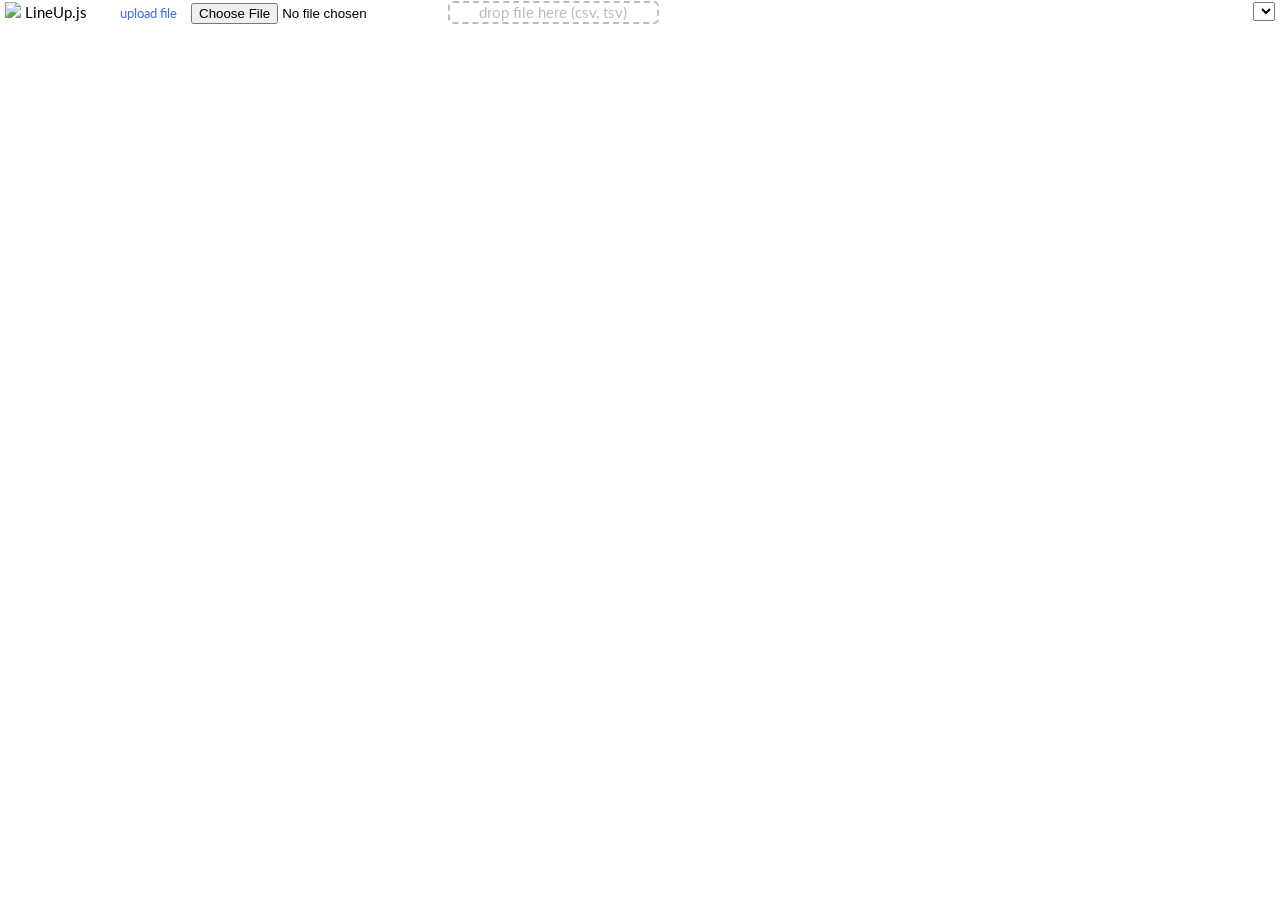
==== demo/index.html @ b9756c70 "map and graph bars" ====
<!DOCTYPE html>
<html>
<head lang="en">
    <meta charset="UTF-8">
    <title>Hobbit:  Habit Observation by Big Information Title</title>
	
	<link rel="shortcut icon" type="image/x-icon" href="favicon.ico" />
	<link rel="apple-touch-icon" href="favicon.png" />

    <!--standard inclusions and require function-->
    <script src="../libs/jquery-1.10.2.js"></script>
    <script src="../libs/d3.js"></script>
    <script src="../libs/underscore-min.js"></script>
    <!--
    <script src="//cdnjs.cloudflare.com/ajax/libs/jquery/2.1.1/jquery.min.js"></script>
    <script src="//cdnjs.cloudflare.com/ajax/libs/d3/3.4.11/d3.min.js"></script>
    <script src="//cdnjs.cloudflare.com/ajax/libs/underscore.js/1.6.0/underscore-min.js"></script>
    -->
    <script src="libs/FileSaver.js"></script>

    <!--LineUp inclusions-->
    <script src="../src/lineup_datastructure.js"></script>
    <script src="../src/lineup_storage.js"></script>
    <script src="http://d3js.org/topojson.v1.min.js"></script>
    <script src="http://d3js.org/queue.v1.min.js"></script>

    <link href='//fonts.googleapis.com/css?family=Lato:400,700' rel='stylesheet' type='text/css'>
    <link href="../css/font-awesome.min.css" rel="stylesheet">
    <!--
    <link href="//cdnjs.cloudflare.com/ajax/libs/font-awesome/4.1.0/css/font-awesome.min.css" rel="stylesheet" type='text/css'>
    -->
    <link href="../css/style.css" rel="stylesheet">
    <link href="css/style-demo.css" rel="stylesheet">
    
</head>
<body>
    <div id="county-map"> 
    </div>
    <div id="lugui-menu">
        <div style="display: inline-block; float: left; padding-left:5px; padding-top:2px;">
            <a href="http://caleydo.org"><img src="assets/caleydo_c.svg" height="14em" width="auto" ></a>
			LineUp.js
            &nbsp;
            &nbsp;
            &nbsp;

            <span id="lugui-menu-rendering"> </span>
            <span id="lugui-menu-actions"> </span>
            <form>
                <label for="fileselect"><span><i class="fa fa-recycle"></i>upload file</span></label>
                <input type="file" id="fileselect">
            </form>
            <span id="drop_zone">drop file here (csv, tsv)</span>
        </div>
        <div style="display: inline-block; float: right; padding-right:5px; padding-top:2px;">
            <select id="lugui-dataset-selector" ></select>
            <i class="fa fa-info-circle" style="color: #555555;"></i>
        </div>
    </div>
    <div id="lugui-wrapper"></div>

    <script src="../src/lineup.js"></script>
    <script src="../src/lineup_tableheader.js"></script>
    <script src="../src/lineup_tablebody.js"></script>
    <script src="../src/lineup_gui_helper.js"></script>
    <script src="../src/lineup_mappingeditor.js"></script>

    <script src="lineup_demo.js"></script>
</body>
</html>
---- css/style.css ----
.lu .weightHandle {
    fill: white;
    /*stroke:grey;*/
    /*stroke-width:1;*/
    cursor: col-resize;
}

.lu .headerLabel {
    font-family: 'Lato', Helvetica, Arial;
    font-weight: bold;
    font-size: 9pt;
    dominant-baseline: middle;
    fill: black;
    pointer-events: none;
    /*stroke-size:.1;*/
    /*stroke:white;*/
}

.lu g.hist rect {
    fill: black;
    opacity: 0.3;
}

.lu g.hist rect.hover {
    fill: red;
    opacity: 0.8;
}

.lu text.headerSort {
    font-family: 'FontAwesome';
    font-size: 10pt;
    fill: white;
}

.lu .tableData {
    font-family: 'Lato', Helvetica, Arial;
    font-weight: normal;
    font-size: 9pt;
    dominant-baseline: middle;
    fill: darkgrey;
}

.lu .tableData.action text {
    font-family: 'FontAwesome';
    font-size: 10pt;
    font-weight: bold;
    dominant-baseline: central;
    text-anchor: middle;
    fill: grey;
    user-select: none;
}

.lu .tableData.action text:hover {
    cursor: pointer;
    fill: black;
}

.lu .emptyHeader {
    opacity: .5;
}

.lu .sortedColumn {
    font-weight: bolder;
    font-size: 11pt;
}

.lu .fa {
    position: relative;
    top: .5pt;
}

.lu .addColumnButton rect {
    fill: white;
    border-radius: 5px;
}

.lu .addColumnButton rect:hover {
    fill: darkgray;

}

.lu .addColumnButton text {
    font-family: 'FontAwesome';
    font-size: 10pt;
    font-weight: bold;
    fill: black;
    dominant-baseline: central;
    text-anchor: middle;
    pointer-events: none;
    user-select: none;
}

.lu .fontawe {
    font-family: 'FontAwesome';
    font-size: 10pt;
    dominant-baseline: central;
    text-anchor: middle;
}

.lu .stackedColumnInfo, .singleColumnDelete, .singleColumnFilter {
    fill: lightgrey;
    cursor: pointer;
}

.lu .singleColumnFilter.filtered {
    fill: steelblue;
}

.lu .stackedColumnInfo:hover, .singleColumnDelete:hover, .singleColumnFilter:hover {
    fill: white;
}

/* for gui helper */
.lu .stackedOption rect {
    fill: white;
    opacity: .9;
}

.lu .stackedOption text {
    font-family: 'FontAwesome';
    font-size: 9pt;
    dominant-baseline: central;
    font-weight: bold;
    fill: black;
    cursor: pointer;

}

.lu .stackedOption text:hover {
    fill: royalblue;
}

.lu .dragObject {
    opacity: .5;
}

.lu .dragHeader {
    fill: grey;
    opacity: .6;
}

.lu .row rect.filler {
    fill: transparent;
}
.lu .row.hover text {
    fill: black;
    font-weight: bold;
}
.lu .row.values text {
    fill: black;
}
.lu .row.hover rect.tableData, .lu .row.hover g.tableData rect,
.lu .row.values rect.tableData, .lu .row.values g.tableData rect{
    opacity: 0.5;
}
.lu .row .hoveronly {
    pointer-events: none;
    user-select: none;
}
.lu .row .valueonly {
    user-select: none;
}

.lugui-me line.axis, .lugui-me g.data line {
    stroke: gray;
}
.lugui-me line.bound {
    stroke: black;
    stroke-width: 2;
}
.lugui-me circle.handle {
    fill: steelblue;
    cursor: pointer;
}
.lugui-me circle.handle.dragging {
    fill: black;
}
.lugui-me text.drag {
    visibility: hidden;
}
.lugui-me text.centered {
    text-anchor: middle;
}

.lu-popupBG {
    position: fixed;
    left: 0;
    top: 0;
    width: 100%;
    height: 100%;
    background: white;
    opacity: 0.3;
}

.lu-popup {
    background: white;
    position: absolute;

    border-radius: 10px;
    padding: 10px;
    box-shadow: 10px 10px 5px #888888;

    font-family: 'Lato', Helvetica, Arial;
    font-size: 10pt;
    dominant-baseline: central;
    text-anchor: middle;
}

.lu-popup .selectionTable {
    background: white;
    overflow-x: auto;
    overflow-y: scroll;
}
.lu-popup .selectionTable table {
    width: 95%;
    border: 0;
}
.lu-popup .ok {
    position: absolute;
    right: 10px;
}

.lu-popup .selectionTable tr:hover {
    background-color: lightblue;
}

.lu-popup2 {
    background-color: rgba(255,255,255,0.5);
    position: absolute;
    padding: 2px;

    font-family: 'Lato', Helvetica, Arial;
    font-size: 10pt;

    clear: right;
}

.lu-popup2 * {
    margin: 0;
}
.lu-popup2 .ok {
     float: right;
}

.lu-tooltip {
    background-color: white;
    min-width: 200px;
    position: absolute;
    z-index: 3;
}
.lu-tooltip table {
    width: 100%;
    border-collapse: collapse;
}
.lu-tooltip tbody th{
    width: 30%;
}
.lu-tooltip td, .lu-tooltip th {
    border: 1px solid black;
}


/**
 * in the combined mode just a single svg is used and the container is the scrolling container
 */
.lu-mode-combined {
    overflow-x: visible;
    overflow-y: auto;
}

/*
 * in the separate mode a dedicated header and body svg are used
 */
.lu-mode-separate .lu-header {
    /*position: absolute;*/
    top: 0;
    left: 0;
    width: 100%;
    height: 50px;
}

/*
 * in the separate mode a dedicated header and body svg are used, with an additional wrapper div for the body as scrolling container
 */
.lu-mode-separate .lu-wrapper {
    position: relative;
    left: 0;
    /*top: 50px;*/
    width: 100%;
/*    height: -moz-calc(100% - 50px);
    height: -webkit-calc(100% - 50px);
    height: calc(100% - 50px);*/
    overflow-x: visible;
    overflow-y: auto;
}
---- demo/css/style-demo.css ----
.counties {
  fill: none;
  stroke: "black";
  stroke-width="2"
}

.states {
  fill: none;
  stroke: #fff;
  stroke-linejoin: round;
}

.q0-9 { fill:rgb(247,251,255); }
.q1-9 { fill:rgb(222,235,247); }
.q2-9 { fill:rgb(198,219,239); }
.q3-9 { fill:rgb(158,202,225); }
.q4-9 { fill:rgb(107,174,214); }
.q5-9 { fill:rgb(66,146,198); }
.q6-9 { fill:rgb(33,113,181); }
.q7-9 { fill:rgb(8,81,156); }
.q8-9 { fill:rgb(8,48,107); }


#lugui-menu {
    background-color: lightgray;
    /*padding-left: 5px;*/
    /*padding-right: 5px;*/

    /*border: 2px solid darkgrey;*/
    border-radius: 5px;

    font-family: 'Lato', Helvetica, Arial;
    font-weight: normal;
    font-size: 11pt;
    white-space: nowrap;
    padding: 5;
    width: 100%;
}

#lugui-menu a {
    font-size: 10pt;
    font-weight: normal;
    font-style: normal;
    text-decoration: none;
    color: royalblue;

}

#lugui-menu a:hover {
    /*font-size: 11pt;*/
    font-weight: bold;
}

#lugui-menu-actions span, form span {
    font-size: 10pt;
    font-weight: normal;
    font-style: normal;
    text-decoration: none;
    color: royalblue;
    background-color: white;
    border-radius: 4px;
    padding: 1px;
    padding-left: 5px;
    padding-right: 5px;
    margin-right: 5px;
    cursor: pointer;
}

#lugui-menu-actions span:hover {
    background-color: darkgrey;
}

#lugui-menu {
}

html, body {
    padding: 0;
    margin: 0;
    /*width: 100%;
    height: 100%;*/
}

/**
 * basic wrapper of LineUp
 */
#lugui-wrapper {
    clear: both;
    /*position: absolute;*/
    top: 35px;
    padding: 0;
    width: 100%;
/*    height: -moz-calc(100% - 35px);
    height: -webkit-calc(100% - 35px);
    height: calc(100% - 35px);*/
}


form {
    display: inline;
}

#drop_zone {
    border: 2px dashed #BBB;
    border-radius: 5px;
    padding: 1px 2em;
    text-align: center;
    color: #BBB;
}
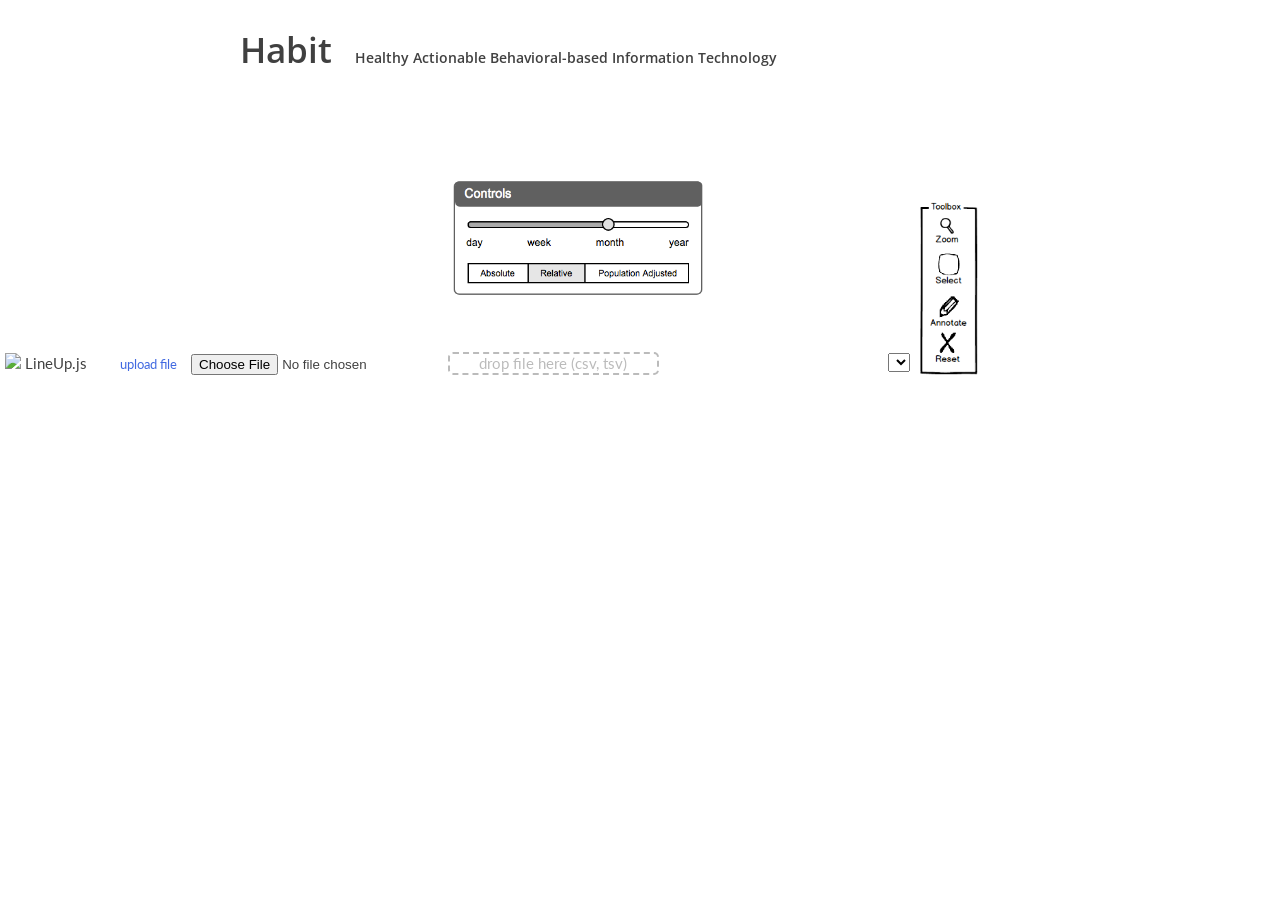
==== commit 59a0c89f: "website title added" ====
--- a/demo/index.html
+++ b/demo/index.html
@@ -34,8 +34,17 @@
     
 </head>
 <body>
-    <div id="county-map"> 
-    </div>
+      <div class="container header">
+        <h3>Habit <span>Healthy Actionable Behavioral-based Information Technology</span> </h3>
+        <div class="overall-map">
+            <div class="side-controls"><img class="toolbox" src="./assets/toolbox.png" alt=""></div>
+            <div id="county-map"></div>  
+            
+        
+        </div>    
+        <div class="side-controls2"><img class="controls" src="./assets/controls.png" alt=""></div>
+      </div>
+
     <div id="lugui-menu">
         <div style="display: inline-block; float: left; padding-left:5px; padding-top:2px;">
             <a href="http://caleydo.org"><img src="assets/caleydo_c.svg" height="14em" width="auto" ></a>
--- a/demo/css/style-demo.css
+++ b/demo/css/style-demo.css
@@ -1,3 +1,95 @@
+@import url(http://fonts.googleapis.com/css?family=Open+Sans:400,600);
+
+/* Space out content a bit */
+body {
+  padding-top: 20px;
+  padding-bottom: 20px;
+  font-family: 'Open Sans', sans-serif;
+  font-weight: 400;
+  color: rgba(0, 0, 0, 0.75);
+}
+
+.container {
+    max-width: 800px;
+    padding-right: 15px;
+    padding-left: 15px;
+    margin-right: auto;
+    margin-left: auto;
+    margin-top: 30px;
+    margin-bottom: 50px;
+}
+
+
+/* Everything but the jumbotron gets side spacing for mobile first views */
+.header,
+.marketing,
+.footer {
+  padding-left: 15px;
+  padding-right: 15px;
+}
+
+/* Custom page header */
+.header {
+
+}
+
+#county-map {
+    margin-right: 0px;
+    margin-left: 150px;
+    display: inline-block;
+}
+
+.overall-map {
+    text-align: center;
+}
+
+.toolbox {
+    margin-top: 70px;
+    margin-right: 60px;
+    width: 65px;
+    height: auto;
+    vertical-align: middle;
+    float: right;
+}
+
+.controls {
+    width: 250px;
+    height: auto;
+    margin-top: 30px;
+}
+
+
+
+.side-controls2 {
+    text-align: center;
+}
+
+/* Make the masthead heading the same height as the navigation */
+.header h3 {
+  margin-top: 0;
+  margin-bottom: 0;
+  line-height: 40px;
+  padding-bottom: 50px;
+  font-size: 35px;
+  font-weight: 600;
+}
+
+.header h3 span {
+  font-size: 0.4em;
+  margin-left: 1em;
+}
+
+/* Custom page footer */
+.footer {
+  padding-top: 19px;
+  color: #777;
+  border-top: 1px solid #e5e5e5;
+}
+
+
+
+
+
 .counties {
   fill: none;
   stroke: "black";
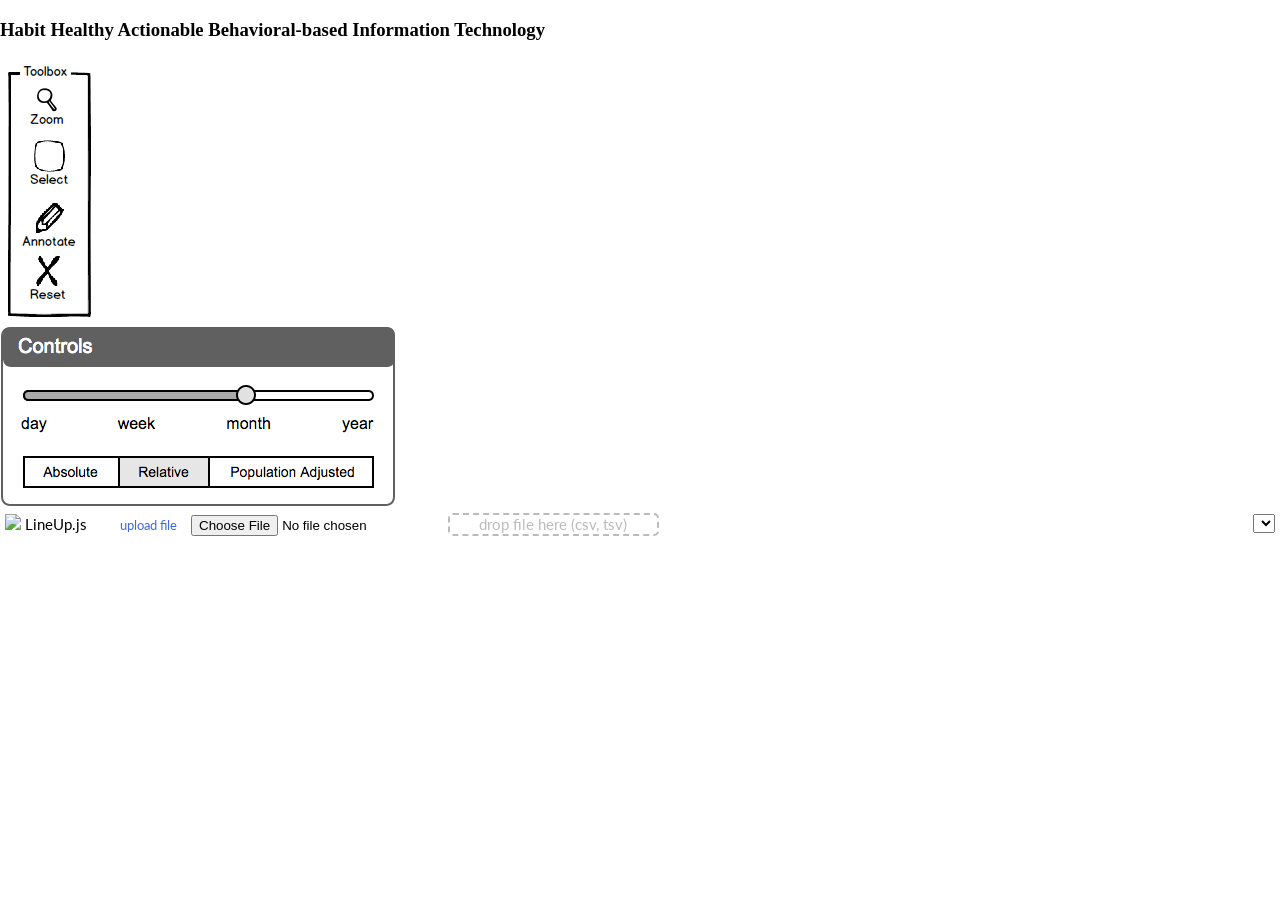
==== commit 01c01a2e: "Amazing Terp for sane" ====
--- a/demo/index.html
+++ b/demo/index.html
@@ -21,8 +21,8 @@
     <!--LineUp inclusions-->
     <script src="../src/lineup_datastructure.js"></script>
     <script src="../src/lineup_storage.js"></script>
-    <script src="http://d3js.org/topojson.v1.min.js"></script>
-    <script src="http://d3js.org/queue.v1.min.js"></script>
+    <script src="libs/topoJson.v1.min.js"></script>
+    <script src="libs/queue.v1.min.js"></script>
 
     <link href='//fonts.googleapis.com/css?family=Lato:400,700' rel='stylesheet' type='text/css'>
     <link href="../css/font-awesome.min.css" rel="stylesheet">
--- a/demo/css/style-demo.css
+++ b/demo/css/style-demo.css
@@ -1,99 +1,5 @@
-@import url(http://fonts.googleapis.com/css?family=Open+Sans:400,600);
-
-/* Space out content a bit */
-body {
-  padding-top: 20px;
-  padding-bottom: 20px;
-  font-family: 'Open Sans', sans-serif;
-  font-weight: 400;
-  color: rgba(0, 0, 0, 0.75);
-}
-
-.container {
-    max-width: 800px;
-    padding-right: 15px;
-    padding-left: 15px;
-    margin-right: auto;
-    margin-left: auto;
-    margin-top: 30px;
-    margin-bottom: 50px;
-}
-
-
-/* Everything but the jumbotron gets side spacing for mobile first views */
-.header,
-.marketing,
-.footer {
-  padding-left: 15px;
-  padding-right: 15px;
-}
-
-/* Custom page header */
-.header {
-
-}
-
-#county-map {
-    margin-right: 0px;
-    margin-left: 150px;
-    display: inline-block;
-}
-
-.overall-map {
-    text-align: center;
-}
-
-.toolbox {
-    margin-top: 70px;
-    margin-right: 60px;
-    width: 65px;
-    height: auto;
-    vertical-align: middle;
-    float: right;
-}
-
-.controls {
-    width: 250px;
-    height: auto;
-    margin-top: 30px;
-}
-
-
-
-.side-controls2 {
-    text-align: center;
-}
-
-/* Make the masthead heading the same height as the navigation */
-.header h3 {
-  margin-top: 0;
-  margin-bottom: 0;
-  line-height: 40px;
-  padding-bottom: 50px;
-  font-size: 35px;
-  font-weight: 600;
-}
-
-.header h3 span {
-  font-size: 0.4em;
-  margin-left: 1em;
-}
-
-/* Custom page footer */
-.footer {
-  padding-top: 19px;
-  color: #777;
-  border-top: 1px solid #e5e5e5;
-}
-
-
-
-
-
 .counties {
   fill: none;
-  stroke: "black";
-  stroke-width="2"
 }
 
 .states {
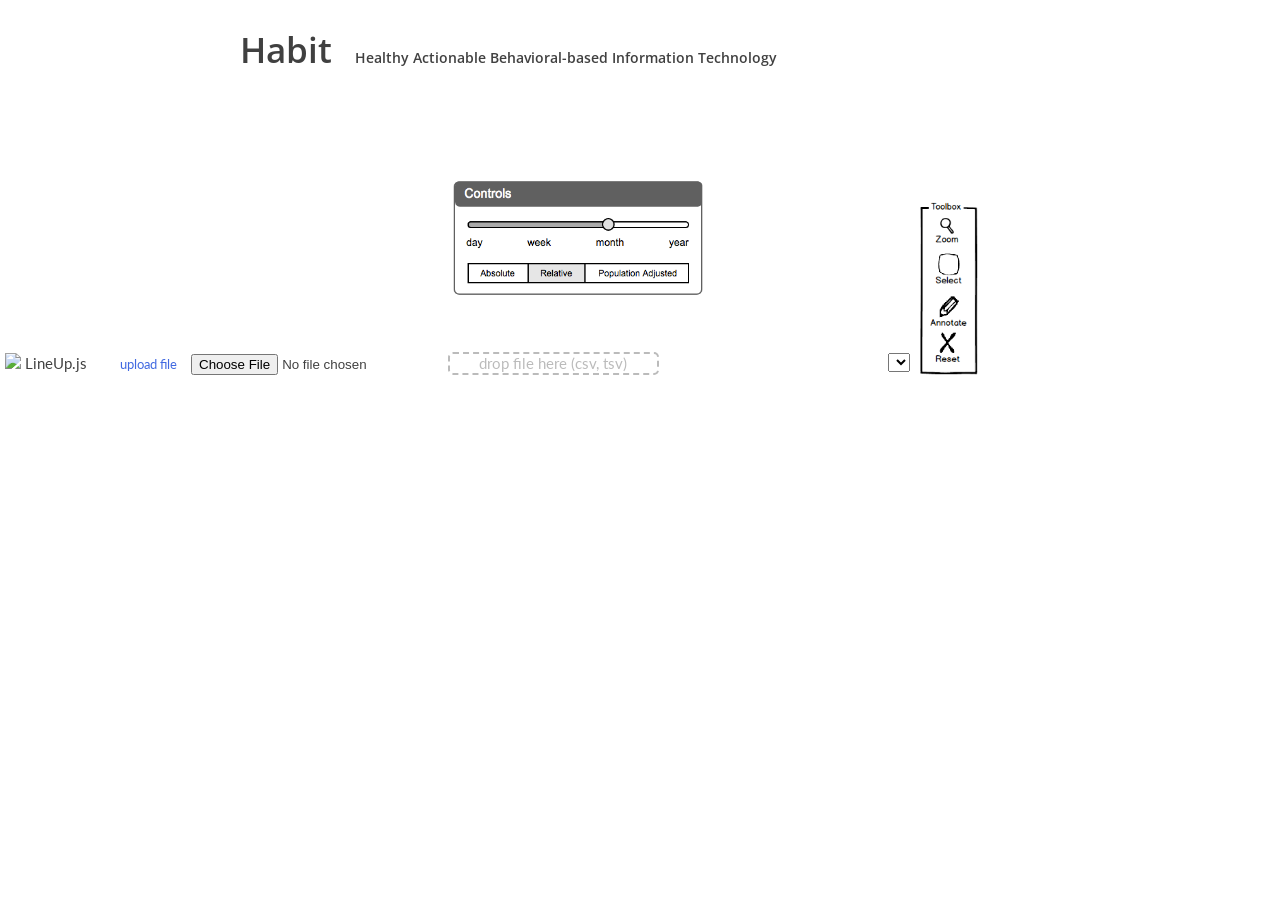
==== commit be1b8c27: "fix style" ====
--- a/demo/index.html
+++ b/demo/index.html
@@ -31,16 +31,15 @@
     -->
     <link href="../css/style.css" rel="stylesheet">
     <link href="css/style-demo.css" rel="stylesheet">
+    <link rel="stylesheet" href="css/map.css">
     
 </head>
 <body>
       <div class="container header">
         <h3>Habit <span>Healthy Actionable Behavioral-based Information Technology</span> </h3>
         <div class="overall-map">
-            <div class="side-controls"><img class="toolbox" src="./assets/toolbox.png" alt=""></div>
-            <div id="county-map"></div>  
-            
-        
+            <a href="https://habit3.firebaseapp.com/"> <div class="side-controls"><img class="toolbox" src="./assets/toolbox.png" alt=""></div> </a>
+            <a href="http://chids.maps.arcgis.com/apps/PublicInformation/index.html?appid=b1941d3f3ae94d3d8c163b3de0d49e3f"><div id="county-map"></div> </a>    
         </div>    
         <div class="side-controls2"><img class="controls" src="./assets/controls.png" alt=""></div>
       </div>
--- a/demo/css/style-demo.css
+++ b/demo/css/style-demo.css
@@ -1,3 +1,94 @@
+@import url(http://fonts.googleapis.com/css?family=Open+Sans:400,600);
+
+/* Space out content a bit */
+body {
+  padding-top: 20px;
+  padding-bottom: 20px;
+  font-family: 'Open Sans', sans-serif;
+  font-weight: 400;
+  color: rgba(0, 0, 0, 0.75);
+}
+
+.container {
+    max-width: 800px;
+    padding-right: 15px;
+    padding-left: 15px;
+    margin-right: auto;
+    margin-left: auto;
+    margin-top: 30px;
+    margin-bottom: 50px;
+}
+
+
+/* Everything but the jumbotron gets side spacing for mobile first views */
+.header,
+.marketing,
+.footer {
+  padding-left: 15px;
+  padding-right: 15px;
+}
+
+/* Custom page header */
+.header {
+
+}
+
+#county-map {
+    margin-right: 0px;
+    margin-left: 150px;
+    display: inline-block;
+}
+
+.overall-map {
+    text-align: center;
+}
+
+.toolbox {
+    margin-top: 70px;
+    margin-right: 60px;
+    width: 65px;
+    height: auto;
+    vertical-align: middle;
+    float: right;
+}
+
+.controls {
+    width: 250px;
+    height: auto;
+    margin-top: 30px;
+}
+
+
+
+.side-controls2 {
+    text-align: center;
+}
+
+/* Make the masthead heading the same height as the navigation */
+.header h3 {
+  margin-top: 0;
+  margin-bottom: 0;
+  line-height: 40px;
+  padding-bottom: 50px;
+  font-size: 35px;
+  font-weight: 600;
+}
+
+.header h3 span {
+  font-size: 0.4em;
+  margin-left: 1em;
+}
+
+/* Custom page footer */
+.footer {
+  padding-top: 19px;
+  color: #777;
+  border-top: 1px solid #e5e5e5;
+}
+
+
+
+
 .counties {
   fill: none;
 }
--- a/demo/css/map.css
+++ b/demo/css/map.css
@@ -0,0 +1,23 @@
+#map {
+  text-align: center;
+}
+
+.counties {
+  fill: none;
+}
+
+.states {
+  fill: none;
+  stroke: #fff;
+  stroke-linejoin: round;
+}
+
+/*.q0-9 { fill:rgb(247,251,255); }
+.q1-9 { fill:rgb(222,235,247); }
+.q2-9 { fill:rgb(198,219,239); }
+.q3-9 { fill:rgb(158,202,225); }
+.q4-9 { fill:rgb(107,174,214); }
+.q5-9 { fill:rgb(66,146,198); }
+.q6-9 { fill:rgb(33,113,181); }
+.q7-9 { fill:rgb(8,81,156); }
+.q8-9 { fill:rgb(8,48,107); }*/
